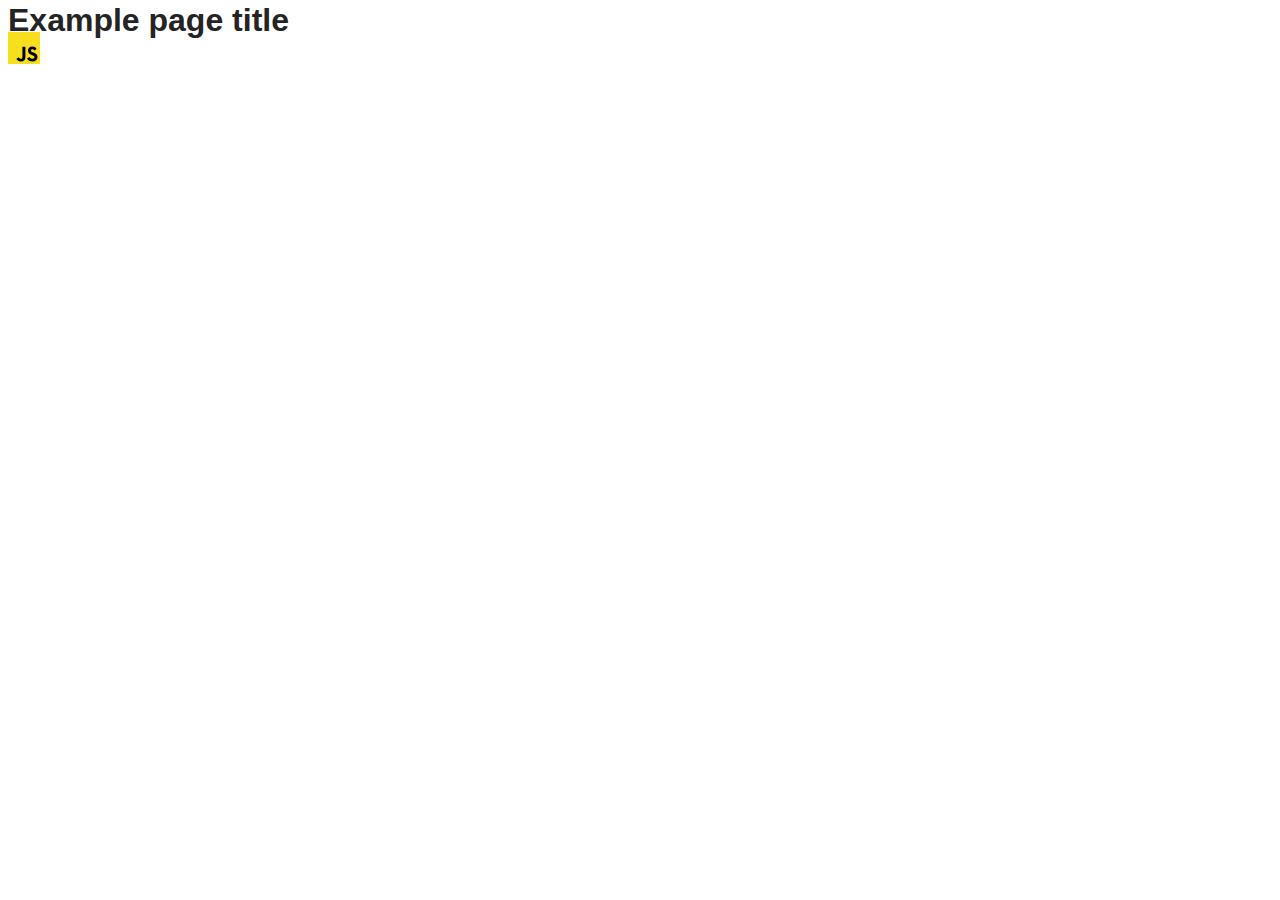
==== src/index.html @ 7897d28e "Initial commit" ====
<!DOCTYPE html>
<html lang="en">
  <head>
    <meta charset="UTF-8" />
    <link rel="icon" type="image/svg+xml" href="/favicon.svg" />
    <meta name="viewport" content="width=device-width, initial-scale=1.0" />
    <title>Vanilla App Template</title>
    <link rel="stylesheet" href="./css/styles.css" />
  </head>
  <body>
    <load ="partials/header.html" />

    <section>
      <h1>Example page title</h1>
      <!-- Path to images as from index.html file -->
      <img src="./img/javascript.svg" alt="" />
    </section>

    <!-- Loads the specified .html file -->
    <load ="partials/vite-promo.html" />

    <script type="module" src="./main.js"></script>
  </body>
</html>
---- src/css/styles.css ----
/**
  |============================
  | include css partials with
  | default @import url()
  |============================
*/
@import url('./reset.css');
@import url('./vite-promo.css');
@import url('./header.css');

:root {
  font-family: Inter, Avenir, Helvetica, Arial, sans-serif;
  font-size: 16px;
  line-height: 24px;
  font-weight: 400;

  color: #242424;
  background-color: rgba(255, 255, 255, 0.87);

  font-synthesis: none;
  text-rendering: optimizeLegibility;
  -webkit-font-smoothing: antialiased;
  -moz-osx-font-smoothing: grayscale;
  -webkit-text-size-adjust: 100%;
}
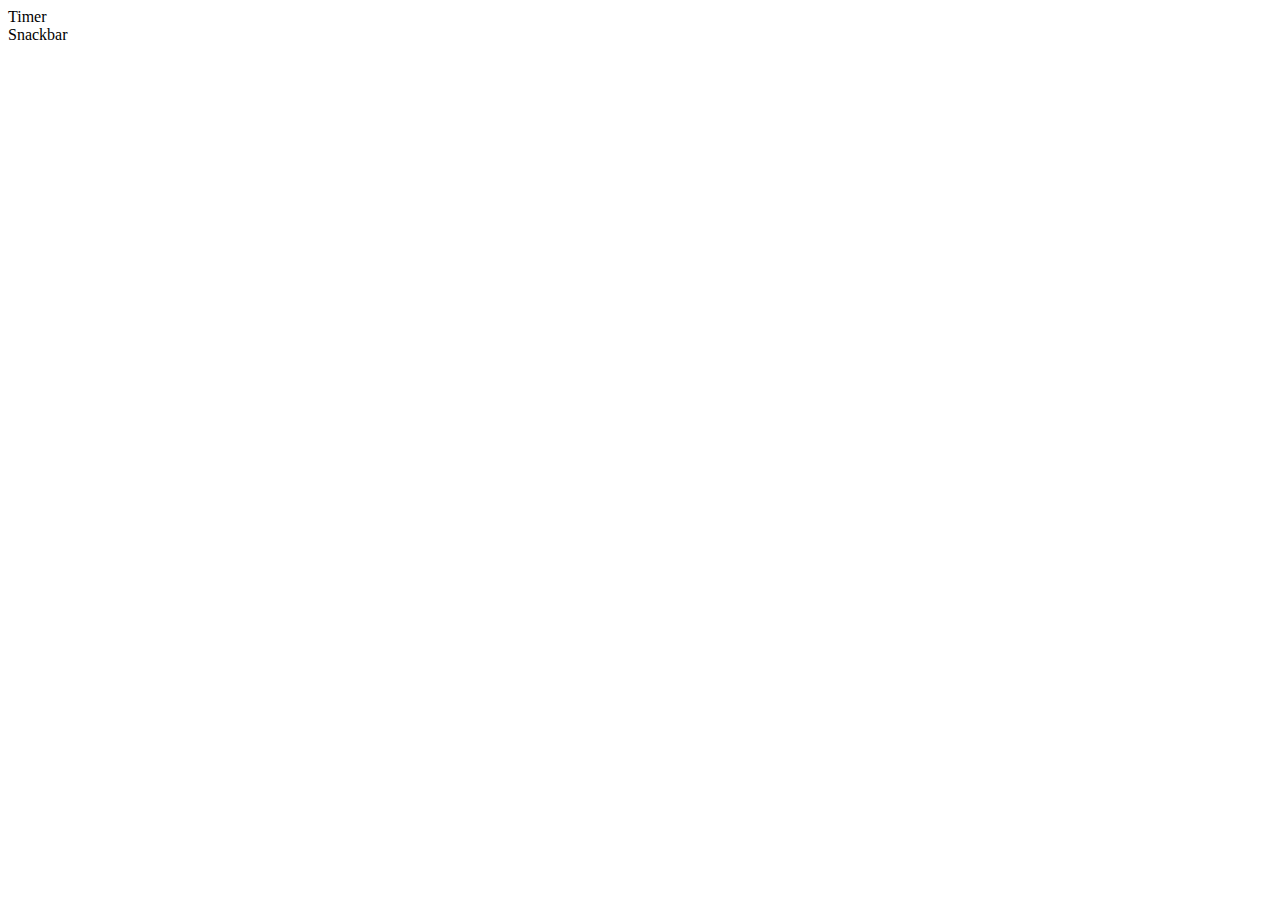
==== commit 9aec0ffc: "timer" ====
--- a/src/index.html
+++ b/src/index.html
@@ -4,20 +4,16 @@
     <meta charset="UTF-8" />
     <link rel="icon" type="image/svg+xml" href="/favicon.svg" />
     <meta name="viewport" content="width=device-width, initial-scale=1.0" />
-    <title>Vanilla App Template</title>
+    <title>goit-js-hw-10</title>
     <link rel="stylesheet" href="./css/styles.css" />
   </head>
   <body>
-    <load ="partials/header.html" />
-
-    <section>
-      <h1>Example page title</h1>
-      <!-- Path to images as from index.html file -->
-      <img src="./img/javascript.svg" alt="" />
-    </section>
-
-    <!-- Loads the specified .html file -->
-    <load ="partials/vite-promo.html" />
+  <nav>
+    <ul>
+      <li><a href="./1-timer.html">Timer</a></li>
+      <li><a href="./2-snackbar.html">Snackbar</a></li>
+    </ul>
+  </nav>
 
     <script type="module" src="./main.js"></script>
   </body>
--- a/src/css/styles.css
+++ b/src/css/styles.css
@@ -5,21 +5,5 @@
   |============================
 */
 @import url('./reset.css');
-@import url('./vite-promo.css');
-@import url('./header.css');
-
-:root {
-  font-family: Inter, Avenir, Helvetica, Arial, sans-serif;
-  font-size: 16px;
-  line-height: 24px;
-  font-weight: 400;
-
-  color: #242424;
-  background-color: rgba(255, 255, 255, 0.87);
-
-  font-synthesis: none;
-  text-rendering: optimizeLegibility;
-  -webkit-font-smoothing: antialiased;
-  -moz-osx-font-smoothing: grayscale;
-  -webkit-text-size-adjust: 100%;
-}
+@import url('./1-timer.css');
+/* @import url('./2-snackbar.js'); */